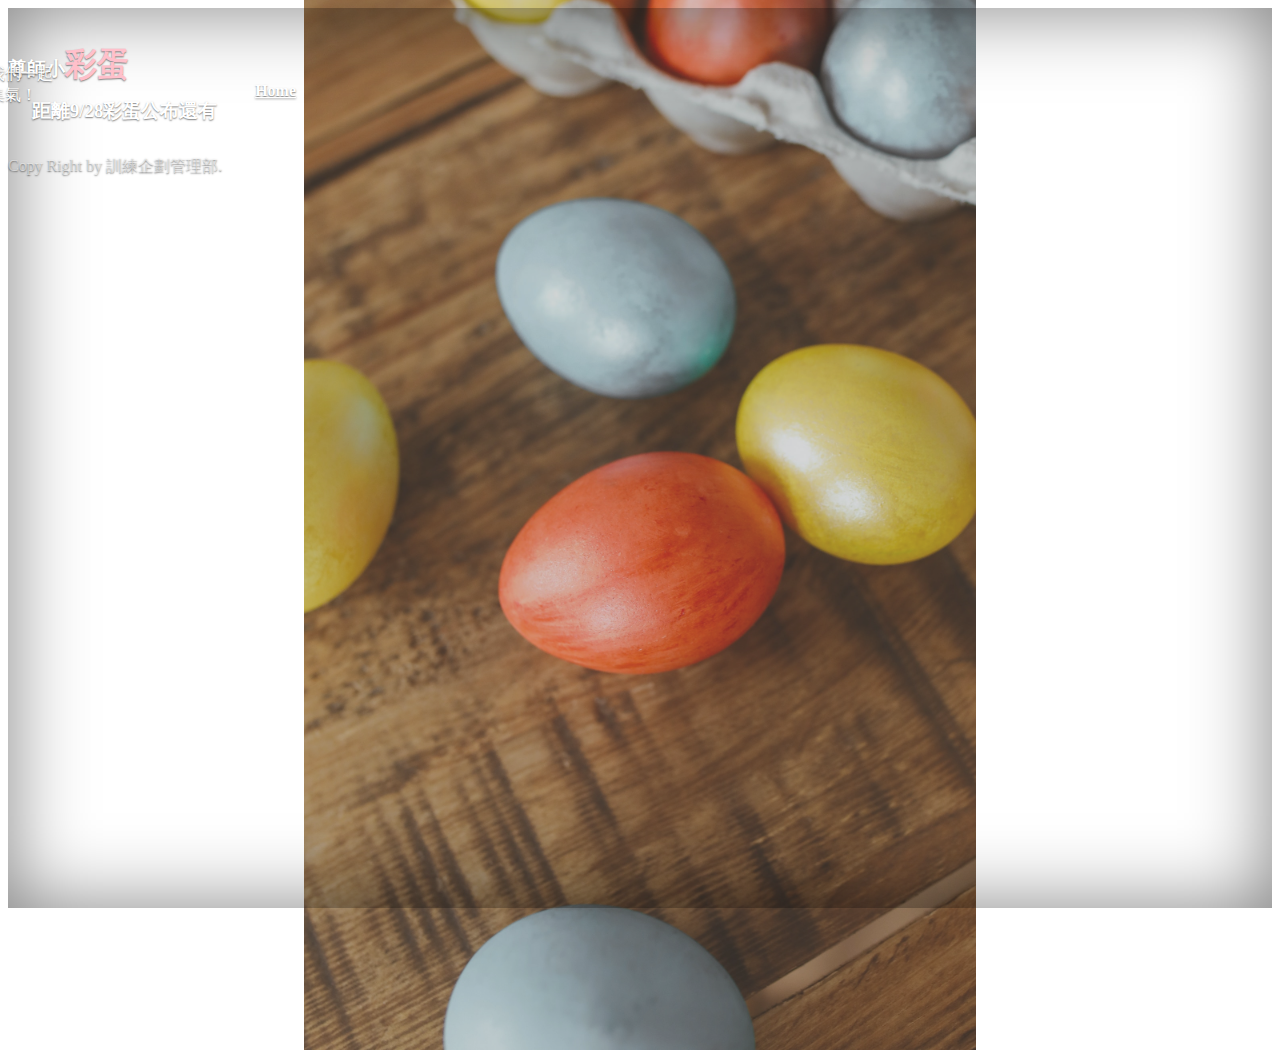
==== index.html @ b713c3fe "Update index.html" ====
<!doctype html>
<html lang="en">
  <head>
    <meta charset="utf-8">
    <meta name="viewport" content="width=device-width, initial-scale=1, shrink-to-fit=no">
    <meta name="description" content="">
    <meta name="author" content="Mark Otto, Jacob Thornton, and Bootstrap contributors">
    <meta name="generator" content="Hugo 0.80.0">
    <!-- <title>2021年度富邦尊師慶典感謝影片</title> -->
    <title>2021年度尊師慶典彩蛋</title>
    <link rel="canonical" href="https://getbootstrap.com/docs/4.6/examples/cover/">



    <!-- Bootstrap core CSS -->
    <link rel="stylesheet" href="https://cdn.jsdelivr.net/npm/bootstrap@4.6.0/dist/css/bootstrap.min.css" integrity="sha384-B0vP5xmATw1+K9KRQjQERJvTumQW0nPEzvF6L/Z6nronJ3oUOFUFpCjEUQouq2+l" crossorigin="anonymous">


    <!-- Favicons -->
<link rel="apple-touch-icon" href="/docs/4.6/assets/img/favicons/apple-touch-icon.png" sizes="180x180">
<link rel="icon" href="/docs/4.6/assets/img/favicons/favicon-32x32.png" sizes="32x32" type="image/png">
<link rel="icon" href="/docs/4.6/assets/img/favicons/favicon-16x16.png" sizes="16x16" type="image/png">
<link rel="manifest" href="/docs/4.6/assets/img/favicons/manifest.json">
<link rel="mask-icon" href="/docs/4.6/assets/img/favicons/safari-pinned-tab.svg" color="#563d7c">
<link rel="icon" href="/docs/4.6/assets/img/favicons/favicon.ico">
<meta name="msapplication-config" content="/docs/4.6/assets/img/favicons/browserconfig.xml">
<meta name="theme-color" content="#563d7c">


    <style>
      .bd-placeholder-img {
        font-size: 1.125rem;
        text-anchor: middle;
        -webkit-user-select: none;
        -moz-user-select: none;
        -ms-user-select: none;
        user-select: none;
      }

      @media (min-width: 768px) {
        .bd-placeholder-img-lg {
          font-size: 3.5rem;
        }
      }
    </style>


    <!-- Custom styles for this template -->
    <link href="cover.css" rel="stylesheet">

    <script type="text/javascript">
window.onload=function(){
  var timer=null;
  var show=document.getElementById("show");
  function show_date_time(){
    var target=new Date("2021/9/28");
    var today=new Date();
    var timeold=(target.getTime()-today.getTime());
    var sectimeold=timeold/1000
    var secondsold=Math.floor(sectimeold);
    var msPerDay=24*60*60*1000
    var e_daysold=timeold/msPerDay
    var daysold=Math.floor(e_daysold);
    var e_hrsold=(e_daysold-daysold)*24;
    var hrsold=Math.floor(e_hrsold);
    var e_minsold=(e_hrsold-hrsold)*60;
    var minsold=Math.floor((e_hrsold-hrsold)*60);
    var seconds=Math.floor((e_minsold-minsold)*60);
    if(daysold<0){
      document.getElementById("time").innerHTML="Oh!您的彩蛋馬上就來了，可能有一點點遲到了～";
      clearInterval(timer);
    }
    else{
      if (daysold<10) {daysold="0"+daysold}
      if (hrsold<10) {hrsold="0"+hrsold}
      if (minsold<10) {minsold="0"+minsold}
      if (seconds<10) {seconds="0"+seconds}
      show.innerHTML=daysold+"天"+hrsold+"小時"+minsold+"分"+seconds+"秒";
    }
  }
  timer=setInterval(show_date_time,1000);
}
</script>
  </head>
  <body class="text-center">
<div class="bgimage child cover-container d-flex w-100 h-100 p-3 mx-auto flex-column"></div>
<div class="cover-container d-flex w-100 h-100 p-3 mx-auto flex-column">
  <header class="masthead mb-auto">
    <div class="inner">
        <div class="myheader">
          <h3 class="masthead-brand">尊師小<span style="color:pink;font-size:2rem;">彩蛋</span></h3>
          <p class="myp">即將登場！讓我們一起為它的出現集氣！</p>
        </div>

      <!-- <h3 class="masthead-brand">2021尊師慶典感謝影片</h3> -->
      <nav class="nav nav-masthead justify-content-center">
        <a class="nav-link active" href="index.html">Home</a>
      </nav>
    </div>
  </header>

  <main role="main" class="inner cover">
    <div >
      <h3>距離<span class="text-warning">9/28</span>彩蛋公布還有</h3>
      <h4 id="show" class="bg-dark text-danger"></h4>
    </div>
    <!-- <h1 class="cover-heading">親愛的講師，感謝您！</h1>
    <p class="lead">我們希望藉由這部影片，將我們的感謝傳達給您。請您點擊下方的按鈕，讓我們開啟一段美好的時光！</p>
    <p class="lead">
      <a href="#" class="btn btn-lg btn-secondary">點擊開啟影片</a>
    </p> -->
  </main>

  <footer class="mastfoot mt-auto">
    <div class="inner">
      <p>Copy Right by 訓練企劃管理部.</p>
    </div>
  </footer>
</div>



  </body>
</html>
---- cover.css ----
/*
 * Globals
 */

/* Links */
a,
a:focus,
a:hover {
  color: #fff;
}

/* Custom default button */
.btn-secondary,
.btn-secondary:hover,
.btn-secondary:focus {
  color: #333;
  text-shadow: none; /* Prevent inheritance from `body` */
  background-color: #fff;
  border: .05rem solid #fff;
}


/*
 * Base structure
 */

html,
body {
  height: 100%;
  background-color: FFF8E5;
}

body {
  display: -ms-flexbox;
  display: flex;
  color: #fff;
  text-shadow: 0 .05rem .1rem rgba(0, 0, 0, .5);
  box-shadow: inset 0 0 5rem rgba(0, 0, 0, .5);
}

h1{
  color: #fff;
  text-align:center;
}

.cover-container {
  max-width: 42em;
}


/*
 * Header
 */
.masthead {
  margin-bottom: 2rem;
}

.masthead-brand {
  margin-bottom: 0;
}

.nav-masthead .nav-link {
  padding: .25rem 0;
  font-weight: 700;
  color: rgba(255, 255, 255, .5);
  background-color: transparent;
  border-bottom: .25rem solid transparent;
}

.nav-masthead .nav-link:hover,
.nav-masthead .nav-link:focus {
  border-bottom-color: rgba(255, 255, 255, .25);
}

.nav-masthead .nav-link + .nav-link {
  margin-left: 1rem;
}

.nav-masthead .active {
  color: #fff;
  border-bottom-color: #fff;
}

.bgimage{
  background-image:url("images/egg.jpg");
  width: 365px;
  height: 667px;
  background-size: cover;
  filter: contrast(70%);
  z-index: -1;
  margin:0;
  }

@media (min-width: 48em) {
  .masthead-brand {
    float: left;
  }
  .nav-masthead {
    float: right;
  }
  .myp{
    position: relative;
        top: 2.5rem;
        right: 15rem;
}
  .bgimage{
    width: 1000px;
    height:1200px;

  }

}



/*
 * Cover
 */
.cover {
  padding: 0 1.5rem;
}
.cover .btn-lg {
  padding: .75rem 1.25rem;
  font-weight: 700;
}


/*
 * Footer
 */
.mastfoot {
  color: rgba(255, 255, 255, .5);
}


.myheader{
  text-align: center;
  align-items: stretch;
}
.child {
    position: absolute;
    top: 50%;  /* position the top  edge of the element at the middle of the parent */
    left: 50%; /* position the left edge of the element at the middle of the parent */

    transform: translate(-50%, -50%); /* This is a shorthand of
                                         translateX(-50%) and translateY(-50%) */
}

#show{
  text-shadow: 3px;
  font-size: 1.5rem;


}
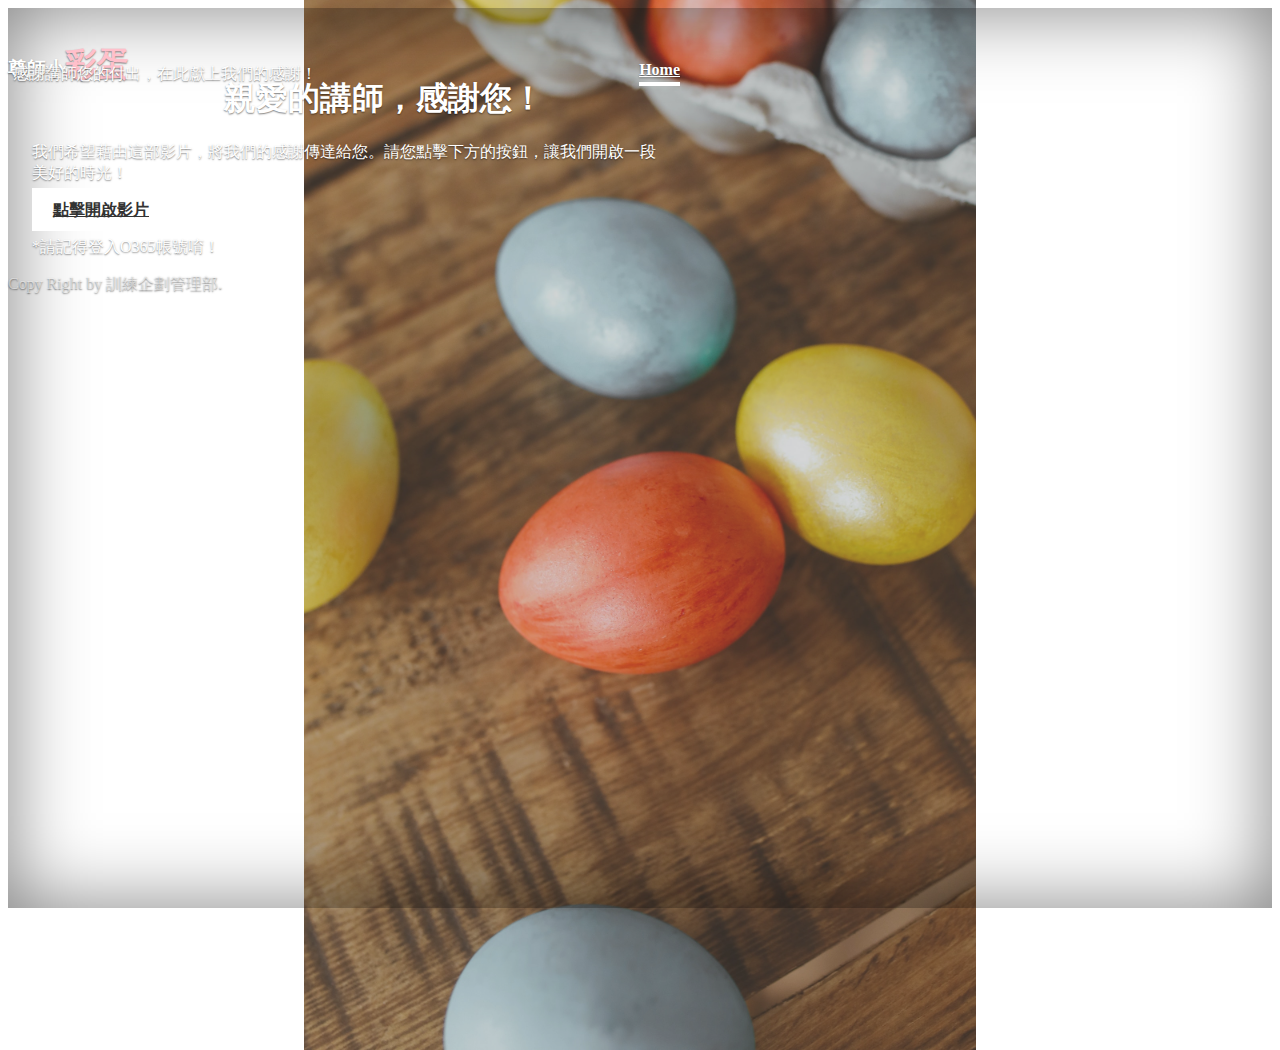
==== commit 496790b8: "Rename index1.html to index.html" ====
--- a/index.html
+++ b/index.html
@@ -90,7 +90,7 @@
     <div class="inner">
         <div class="myheader">
           <h3 class="masthead-brand">尊師小<span style="color:pink;font-size:2rem;">彩蛋</span></h3>
-          <p class="myp">即將登場！讓我們一起為它的出現集氣！</p>
+          <p class="myp">感謝講師您的付出，在此獻上我們的感謝！</p>
         </div>
 
       <!-- <h3 class="masthead-brand">2021尊師慶典感謝影片</h3> -->
@@ -101,15 +101,15 @@
   </header>
 
   <main role="main" class="inner cover">
-    <div >
-      <h3>距離<span class="text-warning">9/28</span>彩蛋公布還有</h3>
-      <h4 id="show" class="bg-dark text-danger"></h4>
-    </div>
-    <!-- <h1 class="cover-heading">親愛的講師，感謝您！</h1>
+
+<h1 class="cover-heading">親愛的講師，感謝您！</h1>
     <p class="lead">我們希望藉由這部影片，將我們的感謝傳達給您。請您點擊下方的按鈕，讓我們開啟一段美好的時光！</p>
     <p class="lead">
-      <a href="#" class="btn btn-lg btn-secondary">點擊開啟影片</a>
-    </p> -->
+      <a href="https://fubonlife-my.sharepoint.com/personal/b0472_life_life_fubon_com/_layouts/15/onedrive.aspx?id=%2Fpersonal%2Fb0472%5Flife%5Flife%5Ffubon%5Fcom%2FDocuments%2F110%E5%B9%B4%E5%B0%8A%E6%85%B6%E5%BD%B1%E7%89%87%2F110%E5%B0%8A%E6%85%B6%E5%BD%B1%E7%89%87%2Dfinal%2EMP4&parent=%2Fpersonal%2Fb0472%5Flife%5Flife%5Ffubon%5Fcom%2FDocuments%2F110%E5%B9%B4%E5%B0%8A%E6%85%B6%E5%BD%B1%E7%89%87&originalPath=aHR0cHM6Ly9mdWJvbmxpZmUtbXkuc2hhcmVwb2ludC5jb20vOnY6L2cvcGVyc29uYWwvYjA0NzJfbGlmZV9saWZlX2Z1Ym9uX2NvbS9FWUdwd3NkTnQ5Qk1ocmc3eV9DOUhGc0IzX0hHM2RYR1UzOWNPWm1fWW1EVU53P3J0aW1lPUd1RERmbEdCMlVn" class="btn btn-lg btn-secondary">點擊開啟影片</a>
+    </p>
+    <p>
+      *請記得登入O365帳號唷！
+    </p>
   </main>
 
   <footer class="mastfoot mt-auto">
--- a/cover.css
+++ b/cover.css
@@ -88,7 +88,7 @@
   background-size: cover;
   filter: contrast(70%);
   z-index: -1;
-  margin:0;
+  display:block;
   }
 
 @media (min-width: 48em) {
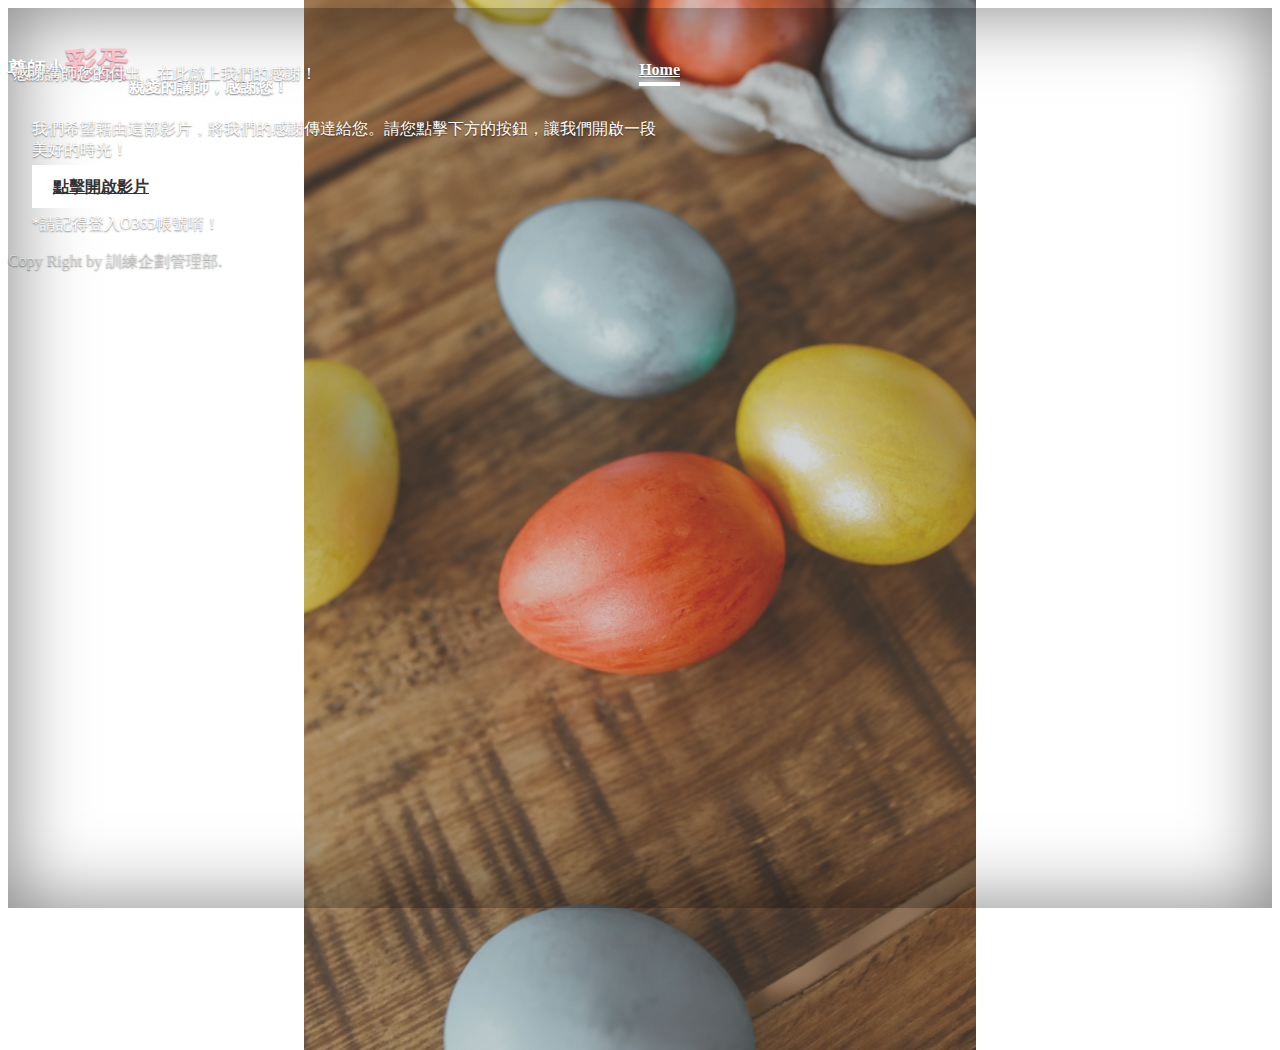
==== commit 8229c258: "Update index.html" ====
--- a/index.html
+++ b/index.html
@@ -102,7 +102,7 @@
 
   <main role="main" class="inner cover">
 
-<h1 class="cover-heading">親愛的講師，感謝您！</h1>
+<h4 class="cover-heading">親愛的講師，感謝您！</h4>
     <p class="lead">我們希望藉由這部影片，將我們的感謝傳達給您。請您點擊下方的按鈕，讓我們開啟一段美好的時光！</p>
     <p class="lead">
       <a href="https://fubonlife-my.sharepoint.com/personal/b0472_life_life_fubon_com/_layouts/15/onedrive.aspx?id=%2Fpersonal%2Fb0472%5Flife%5Flife%5Ffubon%5Fcom%2FDocuments%2F110%E5%B9%B4%E5%B0%8A%E6%85%B6%E5%BD%B1%E7%89%87%2F110%E5%B0%8A%E6%85%B6%E5%BD%B1%E7%89%87%2Dfinal%2EMP4&parent=%2Fpersonal%2Fb0472%5Flife%5Flife%5Ffubon%5Fcom%2FDocuments%2F110%E5%B9%B4%E5%B0%8A%E6%85%B6%E5%BD%B1%E7%89%87&originalPath=aHR0cHM6Ly9mdWJvbmxpZmUtbXkuc2hhcmVwb2ludC5jb20vOnY6L2cvcGVyc29uYWwvYjA0NzJfbGlmZV9saWZlX2Z1Ym9uX2NvbS9FWUdwd3NkTnQ5Qk1ocmc3eV9DOUhGc0IzX0hHM2RYR1UzOWNPWm1fWW1EVU53P3J0aW1lPUd1RERmbEdCMlVn" class="btn btn-lg btn-secondary">點擊開啟影片</a>
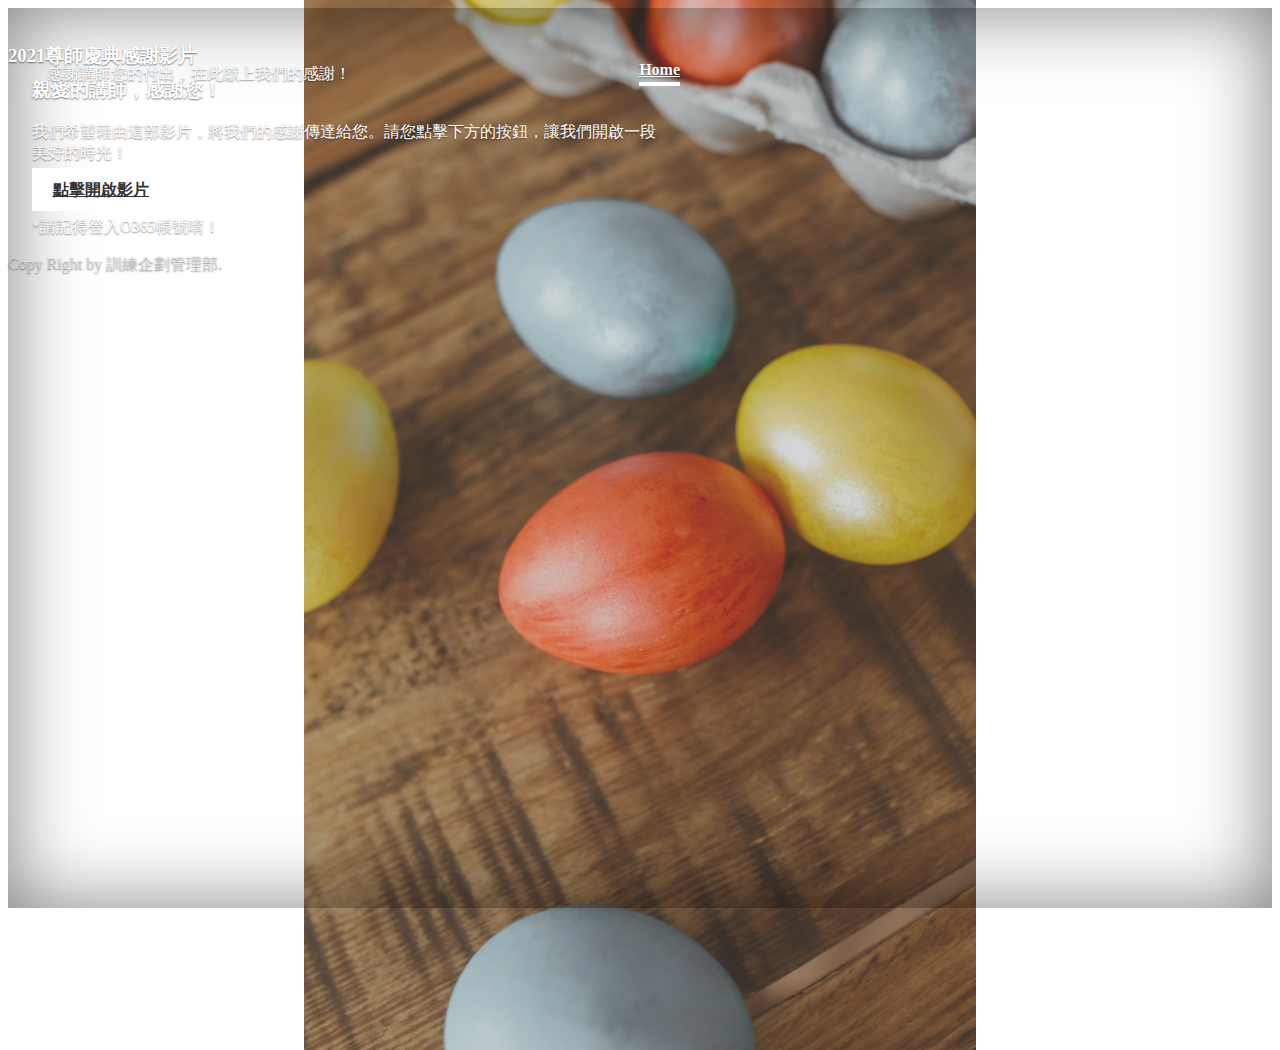
==== commit 161ded2e: "Update index.html" ====
--- a/index.html
+++ b/index.html
@@ -7,8 +7,7 @@
     <meta name="description" content="">
     <meta name="author" content="Mark Otto, Jacob Thornton, and Bootstrap contributors">
     <meta name="generator" content="Hugo 0.80.0">
-    <!-- <title>2021年度富邦尊師慶典感謝影片</title> -->
-    <title>2021年度尊師慶典彩蛋</title>
+    <title>2021年度尊師慶典感謝影片</title>
     <link rel="canonical" href="https://getbootstrap.com/docs/4.6/examples/cover/">
 
 
@@ -49,39 +48,6 @@
     <!-- Custom styles for this template -->
     <link href="cover.css" rel="stylesheet">
 
-    <script type="text/javascript">
-window.onload=function(){
-  var timer=null;
-  var show=document.getElementById("show");
-  function show_date_time(){
-    var target=new Date("2021/9/28");
-    var today=new Date();
-    var timeold=(target.getTime()-today.getTime());
-    var sectimeold=timeold/1000
-    var secondsold=Math.floor(sectimeold);
-    var msPerDay=24*60*60*1000
-    var e_daysold=timeold/msPerDay
-    var daysold=Math.floor(e_daysold);
-    var e_hrsold=(e_daysold-daysold)*24;
-    var hrsold=Math.floor(e_hrsold);
-    var e_minsold=(e_hrsold-hrsold)*60;
-    var minsold=Math.floor((e_hrsold-hrsold)*60);
-    var seconds=Math.floor((e_minsold-minsold)*60);
-    if(daysold<0){
-      document.getElementById("time").innerHTML="Oh!您的彩蛋馬上就來了，可能有一點點遲到了～";
-      clearInterval(timer);
-    }
-    else{
-      if (daysold<10) {daysold="0"+daysold}
-      if (hrsold<10) {hrsold="0"+hrsold}
-      if (minsold<10) {minsold="0"+minsold}
-      if (seconds<10) {seconds="0"+seconds}
-      show.innerHTML=daysold+"天"+hrsold+"小時"+minsold+"分"+seconds+"秒";
-    }
-  }
-  timer=setInterval(show_date_time,1000);
-}
-</script>
   </head>
   <body class="text-center">
 <div class="bgimage child cover-container d-flex w-100 h-100 p-3 mx-auto flex-column"></div>
@@ -89,11 +55,11 @@
   <header class="masthead mb-auto">
     <div class="inner">
         <div class="myheader">
-          <h3 class="masthead-brand">尊師小<span style="color:pink;font-size:2rem;">彩蛋</span></h3>
+          <h3 class="masthead-brand">2021尊師慶典感謝影片</h3>
           <p class="myp">感謝講師您的付出，在此獻上我們的感謝！</p>
         </div>
 
-      <!-- <h3 class="masthead-brand">2021尊師慶典感謝影片</h3> -->
+      
       <nav class="nav nav-masthead justify-content-center">
         <a class="nav-link active" href="index.html">Home</a>
       </nav>
@@ -102,7 +68,7 @@
 
   <main role="main" class="inner cover">
 
-<h4 class="cover-heading">親愛的講師，感謝您！</h4>
+<h3 class="cover-heading">親愛的講師，感謝您！</h3>
     <p class="lead">我們希望藉由這部影片，將我們的感謝傳達給您。請您點擊下方的按鈕，讓我們開啟一段美好的時光！</p>
     <p class="lead">
       <a href="https://fubonlife-my.sharepoint.com/personal/b0472_life_life_fubon_com/_layouts/15/onedrive.aspx?id=%2Fpersonal%2Fb0472%5Flife%5Flife%5Ffubon%5Fcom%2FDocuments%2F110%E5%B9%B4%E5%B0%8A%E6%85%B6%E5%BD%B1%E7%89%87%2F110%E5%B0%8A%E6%85%B6%E5%BD%B1%E7%89%87%2Dfinal%2EMP4&parent=%2Fpersonal%2Fb0472%5Flife%5Flife%5Ffubon%5Fcom%2FDocuments%2F110%E5%B9%B4%E5%B0%8A%E6%85%B6%E5%BD%B1%E7%89%87&originalPath=aHR0cHM6Ly9mdWJvbmxpZmUtbXkuc2hhcmVwb2ludC5jb20vOnY6L2cvcGVyc29uYWwvYjA0NzJfbGlmZV9saWZlX2Z1Ym9uX2NvbS9FWUdwd3NkTnQ5Qk1ocmc3eV9DOUhGc0IzX0hHM2RYR1UzOWNPWm1fWW1EVU53P3J0aW1lPUd1RERmbEdCMlVn" class="btn btn-lg btn-secondary">點擊開啟影片</a>
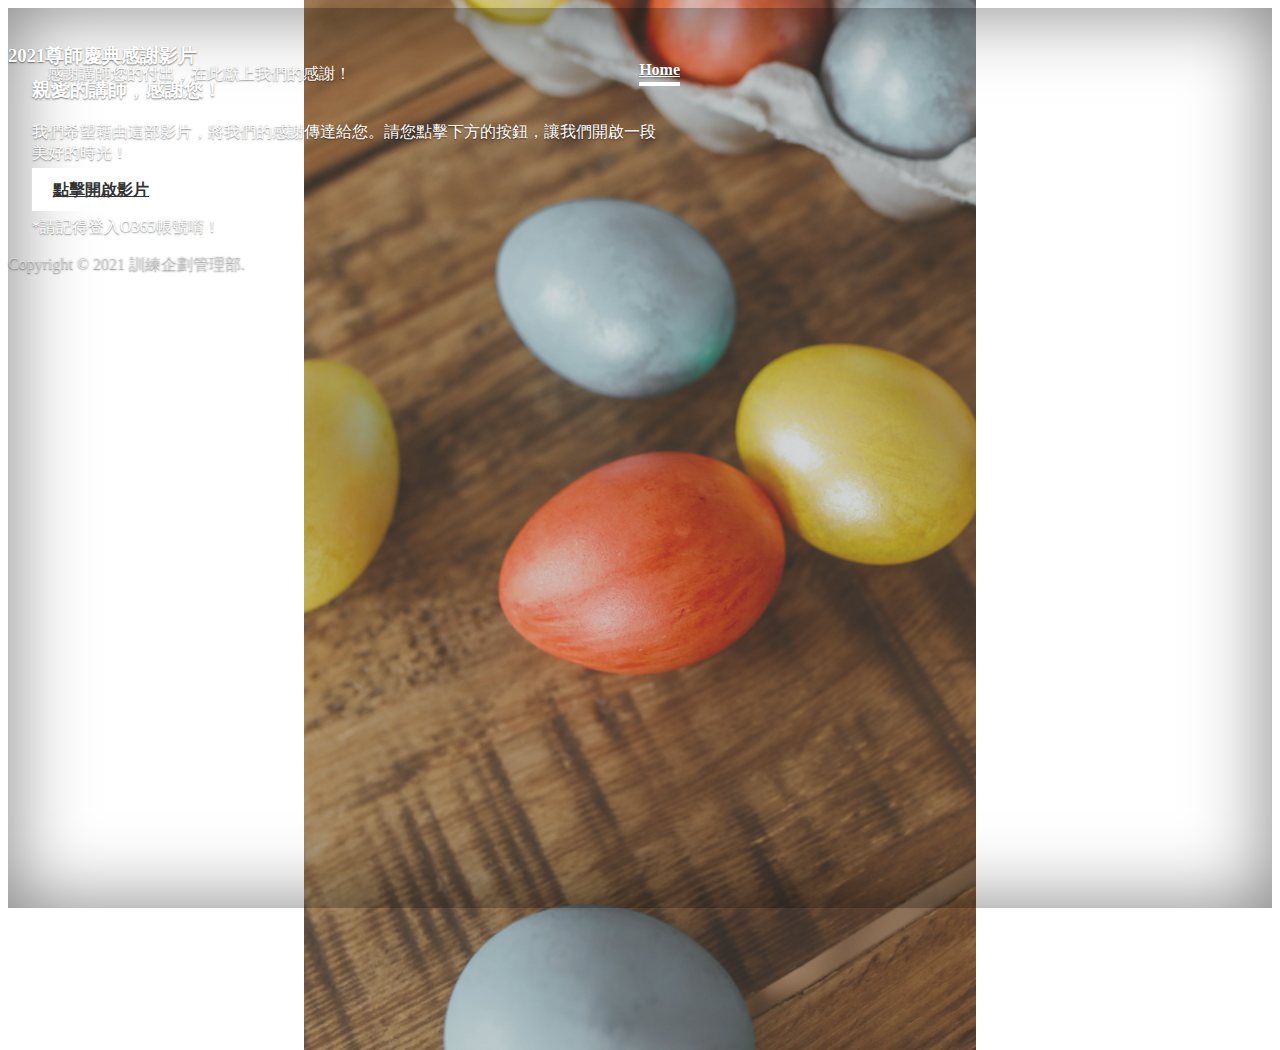
==== commit b0362688: "Update index.html" ====
--- a/index.html
+++ b/index.html
@@ -80,7 +80,7 @@
 
   <footer class="mastfoot mt-auto">
     <div class="inner">
-      <p>Copy Right by 訓練企劃管理部.</p>
+      <p>Copyright © 2021 訓練企劃管理部.</p>
     </div>
   </footer>
 </div>
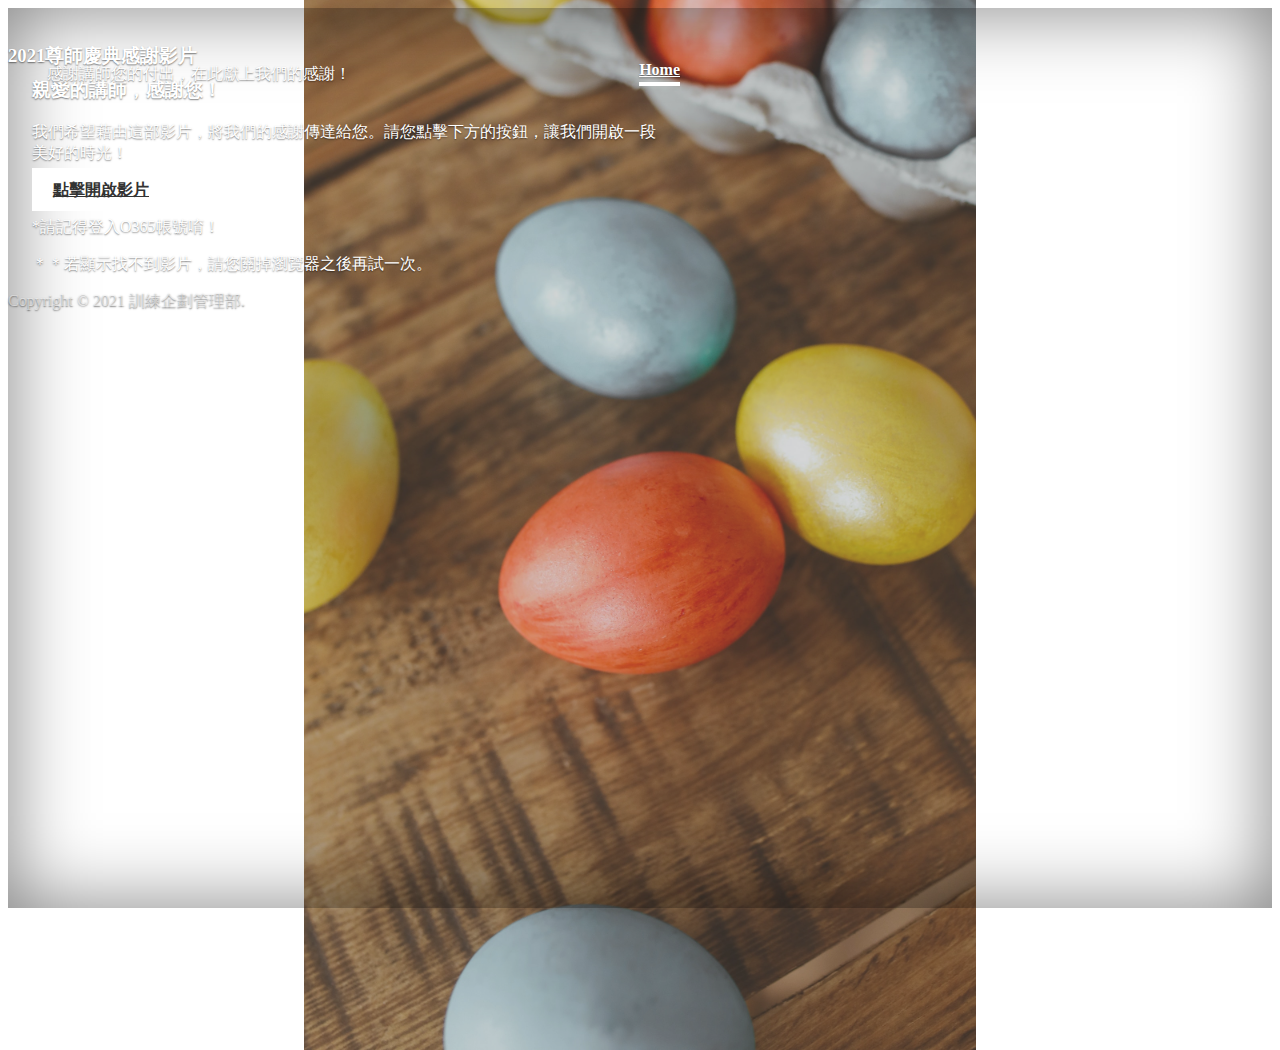
==== commit d10d11e6: "Update index.html" ====
--- a/index.html
+++ b/index.html
@@ -76,6 +76,9 @@
     <p>
       *請記得登入O365帳號唷！
     </p>
+      <p>
+      ＊＊若顯示找不到影片，請您關掉瀏覽器之後再試一次。
+    </p>
   </main>
 
   <footer class="mastfoot mt-auto">
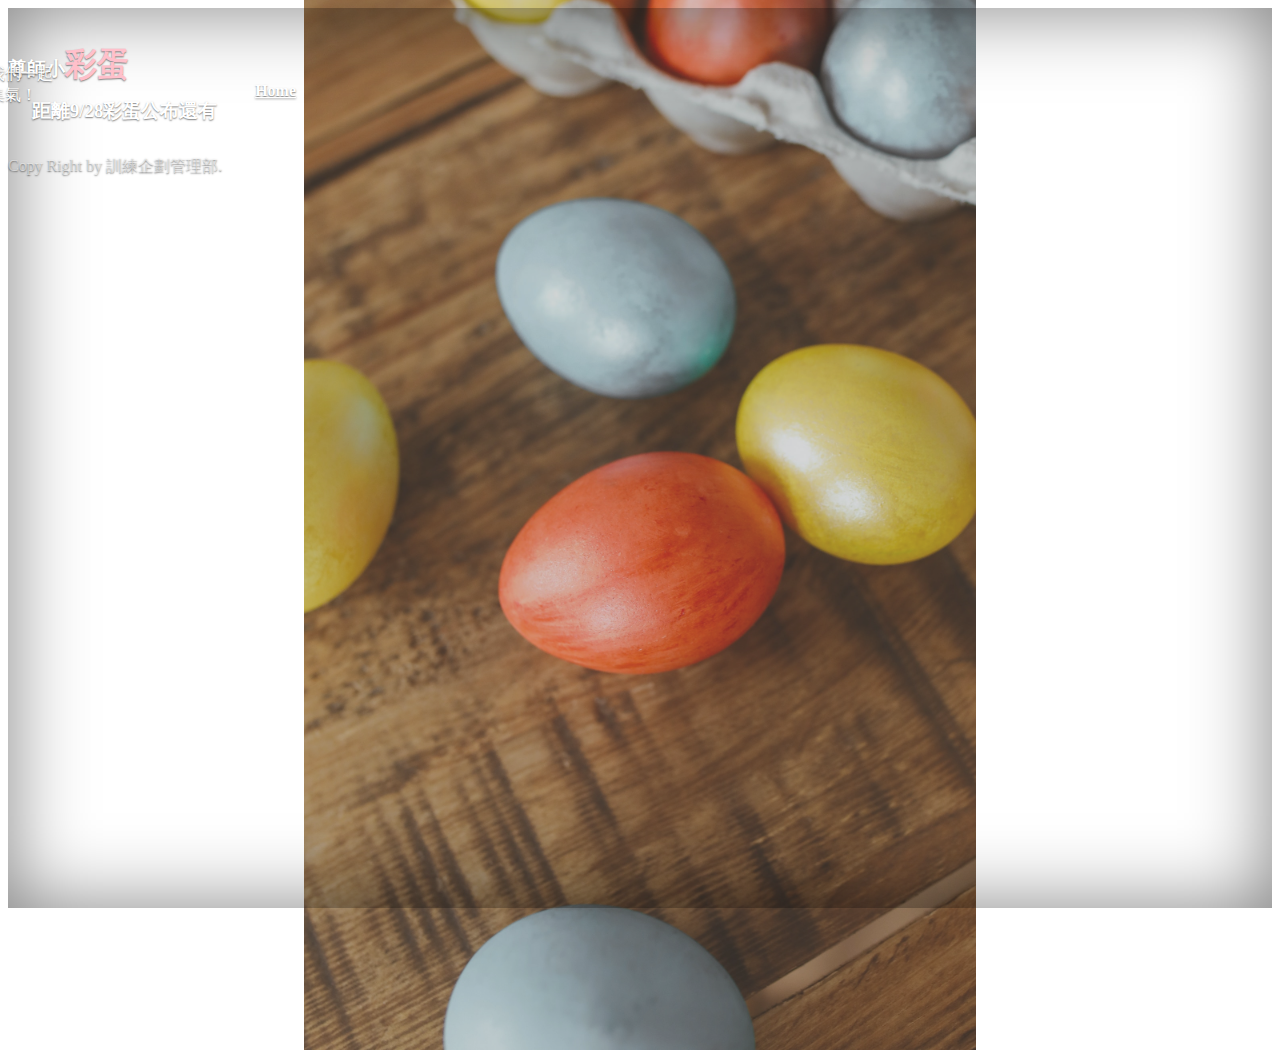
==== commit 3191af16: "Rename indexX.html to index.html" ====
--- a/index.html
+++ b/index.html
@@ -7,7 +7,8 @@
     <meta name="description" content="">
     <meta name="author" content="Mark Otto, Jacob Thornton, and Bootstrap contributors">
     <meta name="generator" content="Hugo 0.80.0">
-    <title>2021年度尊師慶典感謝影片</title>
+    <!-- <title>2021年度富邦尊師慶典感謝影片</title> -->
+    <title>2021年度尊師慶典彩蛋</title>
     <link rel="canonical" href="https://getbootstrap.com/docs/4.6/examples/cover/">
 
 
@@ -48,6 +49,39 @@
     <!-- Custom styles for this template -->
     <link href="cover.css" rel="stylesheet">
 
+    <script type="text/javascript">
+window.onload=function(){
+  var timer=null;
+  var show=document.getElementById("show");
+  function show_date_time(){
+    var target=new Date("2021/9/28");
+    var today=new Date();
+    var timeold=(target.getTime()-today.getTime());
+    var sectimeold=timeold/1000
+    var secondsold=Math.floor(sectimeold);
+    var msPerDay=24*60*60*1000
+    var e_daysold=timeold/msPerDay
+    var daysold=Math.floor(e_daysold);
+    var e_hrsold=(e_daysold-daysold)*24;
+    var hrsold=Math.floor(e_hrsold);
+    var e_minsold=(e_hrsold-hrsold)*60;
+    var minsold=Math.floor((e_hrsold-hrsold)*60);
+    var seconds=Math.floor((e_minsold-minsold)*60);
+    if(daysold<0){
+      document.getElementById("time").innerHTML="Oh!您的彩蛋馬上就來了，可能有一點點遲到了～";
+      clearInterval(timer);
+    }
+    else{
+      if (daysold<10) {daysold="0"+daysold}
+      if (hrsold<10) {hrsold="0"+hrsold}
+      if (minsold<10) {minsold="0"+minsold}
+      if (seconds<10) {seconds="0"+seconds}
+      show.innerHTML=daysold+"天"+hrsold+"小時"+minsold+"分"+seconds+"秒";
+    }
+  }
+  timer=setInterval(show_date_time,1000);
+}
+</script>
   </head>
   <body class="text-center">
 <div class="bgimage child cover-container d-flex w-100 h-100 p-3 mx-auto flex-column"></div>
@@ -55,11 +89,11 @@
   <header class="masthead mb-auto">
     <div class="inner">
         <div class="myheader">
-          <h3 class="masthead-brand">2021尊師慶典感謝影片</h3>
-          <p class="myp">感謝講師您的付出，在此獻上我們的感謝！</p>
+          <h3 class="masthead-brand">尊師小<span style="color:pink;font-size:2rem;">彩蛋</span></h3>
+          <p class="myp">即將登場！讓我們一起為它的出現集氣！</p>
         </div>
 
-      
+      <!-- <h3 class="masthead-brand">2021尊師慶典感謝影片</h3> -->
       <nav class="nav nav-masthead justify-content-center">
         <a class="nav-link active" href="index.html">Home</a>
       </nav>
@@ -67,23 +101,20 @@
   </header>
 
   <main role="main" class="inner cover">
-
-<h3 class="cover-heading">親愛的講師，感謝您！</h3>
+    <div >
+      <h3>距離<span class="text-warning">9/28</span>彩蛋公布還有</h3>
+      <h4 id="show" class="bg-dark text-danger"></h4>
+    </div>
+    <!-- <h1 class="cover-heading">親愛的講師，感謝您！</h1>
     <p class="lead">我們希望藉由這部影片，將我們的感謝傳達給您。請您點擊下方的按鈕，讓我們開啟一段美好的時光！</p>
     <p class="lead">
-      <a href="https://fubonlife-my.sharepoint.com/personal/b0472_life_life_fubon_com/_layouts/15/onedrive.aspx?id=%2Fpersonal%2Fb0472%5Flife%5Flife%5Ffubon%5Fcom%2FDocuments%2F110%E5%B9%B4%E5%B0%8A%E6%85%B6%E5%BD%B1%E7%89%87%2F110%E5%B0%8A%E6%85%B6%E5%BD%B1%E7%89%87%2Dfinal%2EMP4&parent=%2Fpersonal%2Fb0472%5Flife%5Flife%5Ffubon%5Fcom%2FDocuments%2F110%E5%B9%B4%E5%B0%8A%E6%85%B6%E5%BD%B1%E7%89%87&originalPath=aHR0cHM6Ly9mdWJvbmxpZmUtbXkuc2hhcmVwb2ludC5jb20vOnY6L2cvcGVyc29uYWwvYjA0NzJfbGlmZV9saWZlX2Z1Ym9uX2NvbS9FWUdwd3NkTnQ5Qk1ocmc3eV9DOUhGc0IzX0hHM2RYR1UzOWNPWm1fWW1EVU53P3J0aW1lPUd1RERmbEdCMlVn" class="btn btn-lg btn-secondary">點擊開啟影片</a>
-    </p>
-    <p>
-      *請記得登入O365帳號唷！
-    </p>
-      <p>
-      ＊＊若顯示找不到影片，請您關掉瀏覽器之後再試一次。
-    </p>
+      <a href="#" class="btn btn-lg btn-secondary">點擊開啟影片</a>
+    </p> -->
   </main>
 
   <footer class="mastfoot mt-auto">
     <div class="inner">
-      <p>Copyright © 2021 訓練企劃管理部.</p>
+      <p>Copy Right by 訓練企劃管理部.</p>
     </div>
   </footer>
 </div>
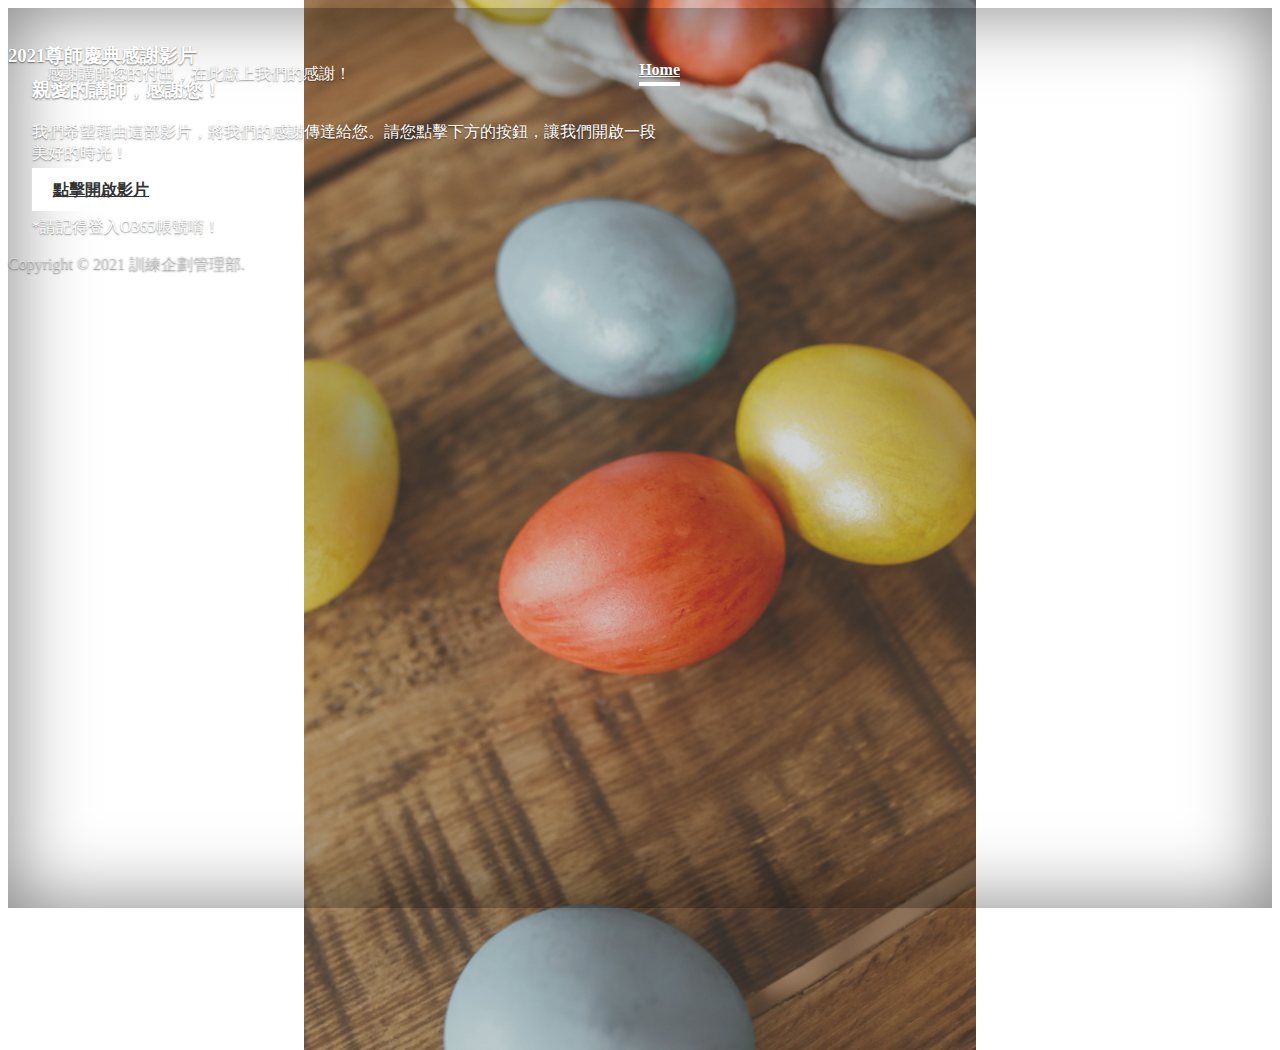
==== commit a5acb527: "Rename index1.html to index.html" ====
--- a/index.html
+++ b/index.html
@@ -7,11 +7,10 @@
     <meta name="description" content="">
     <meta name="author" content="Mark Otto, Jacob Thornton, and Bootstrap contributors">
     <meta name="generator" content="Hugo 0.80.0">
-    <!-- <title>2021年度富邦尊師慶典感謝影片</title> -->
-    <title>2021年度尊師慶典彩蛋</title>
+    <title>2021年度尊師慶典感謝影片</title>
     <link rel="canonical" href="https://getbootstrap.com/docs/4.6/examples/cover/">
 
-
+<!--     <meta http-equiv="refresh" content="0;url=http://reurl.cc/Gbo60x" /> -->
 
     <!-- Bootstrap core CSS -->
     <link rel="stylesheet" href="https://cdn.jsdelivr.net/npm/bootstrap@4.6.0/dist/css/bootstrap.min.css" integrity="sha384-B0vP5xmATw1+K9KRQjQERJvTumQW0nPEzvF6L/Z6nronJ3oUOFUFpCjEUQouq2+l" crossorigin="anonymous">
@@ -49,39 +48,6 @@
     <!-- Custom styles for this template -->
     <link href="cover.css" rel="stylesheet">
 
-    <script type="text/javascript">
-window.onload=function(){
-  var timer=null;
-  var show=document.getElementById("show");
-  function show_date_time(){
-    var target=new Date("2021/9/28");
-    var today=new Date();
-    var timeold=(target.getTime()-today.getTime());
-    var sectimeold=timeold/1000
-    var secondsold=Math.floor(sectimeold);
-    var msPerDay=24*60*60*1000
-    var e_daysold=timeold/msPerDay
-    var daysold=Math.floor(e_daysold);
-    var e_hrsold=(e_daysold-daysold)*24;
-    var hrsold=Math.floor(e_hrsold);
-    var e_minsold=(e_hrsold-hrsold)*60;
-    var minsold=Math.floor((e_hrsold-hrsold)*60);
-    var seconds=Math.floor((e_minsold-minsold)*60);
-    if(daysold<0){
-      document.getElementById("time").innerHTML="Oh!您的彩蛋馬上就來了，可能有一點點遲到了～";
-      clearInterval(timer);
-    }
-    else{
-      if (daysold<10) {daysold="0"+daysold}
-      if (hrsold<10) {hrsold="0"+hrsold}
-      if (minsold<10) {minsold="0"+minsold}
-      if (seconds<10) {seconds="0"+seconds}
-      show.innerHTML=daysold+"天"+hrsold+"小時"+minsold+"分"+seconds+"秒";
-    }
-  }
-  timer=setInterval(show_date_time,1000);
-}
-</script>
   </head>
   <body class="text-center">
 <div class="bgimage child cover-container d-flex w-100 h-100 p-3 mx-auto flex-column"></div>
@@ -89,11 +55,11 @@
   <header class="masthead mb-auto">
     <div class="inner">
         <div class="myheader">
-          <h3 class="masthead-brand">尊師小<span style="color:pink;font-size:2rem;">彩蛋</span></h3>
-          <p class="myp">即將登場！讓我們一起為它的出現集氣！</p>
+          <h3 class="masthead-brand">2021尊師慶典感謝影片</h3>
+          <p class="myp">感謝講師您的付出，在此獻上我們的感謝！</p>
         </div>
 
-      <!-- <h3 class="masthead-brand">2021尊師慶典感謝影片</h3> -->
+      
       <nav class="nav nav-masthead justify-content-center">
         <a class="nav-link active" href="index.html">Home</a>
       </nav>
@@ -101,20 +67,20 @@
   </header>
 
   <main role="main" class="inner cover">
-    <div >
-      <h3>距離<span class="text-warning">9/28</span>彩蛋公布還有</h3>
-      <h4 id="show" class="bg-dark text-danger"></h4>
-    </div>
-    <!-- <h1 class="cover-heading">親愛的講師，感謝您！</h1>
+
+<h3 class="cover-heading">親愛的講師，感謝您！</h3>
     <p class="lead">我們希望藉由這部影片，將我們的感謝傳達給您。請您點擊下方的按鈕，讓我們開啟一段美好的時光！</p>
     <p class="lead">
-      <a href="#" class="btn btn-lg btn-secondary">點擊開啟影片</a>
-    </p> -->
+      <a href="http://reurl.cc/Gbo60x" target="_blank" class="btn btn-lg btn-secondary">點擊開啟影片</a>
+    </p>
+    <p>
+      *請記得登入O365帳號唷！
+    </p>
   </main>
 
   <footer class="mastfoot mt-auto">
     <div class="inner">
-      <p>Copy Right by 訓練企劃管理部.</p>
+      <p>Copyright © 2021 訓練企劃管理部.</p>
     </div>
   </footer>
 </div>
